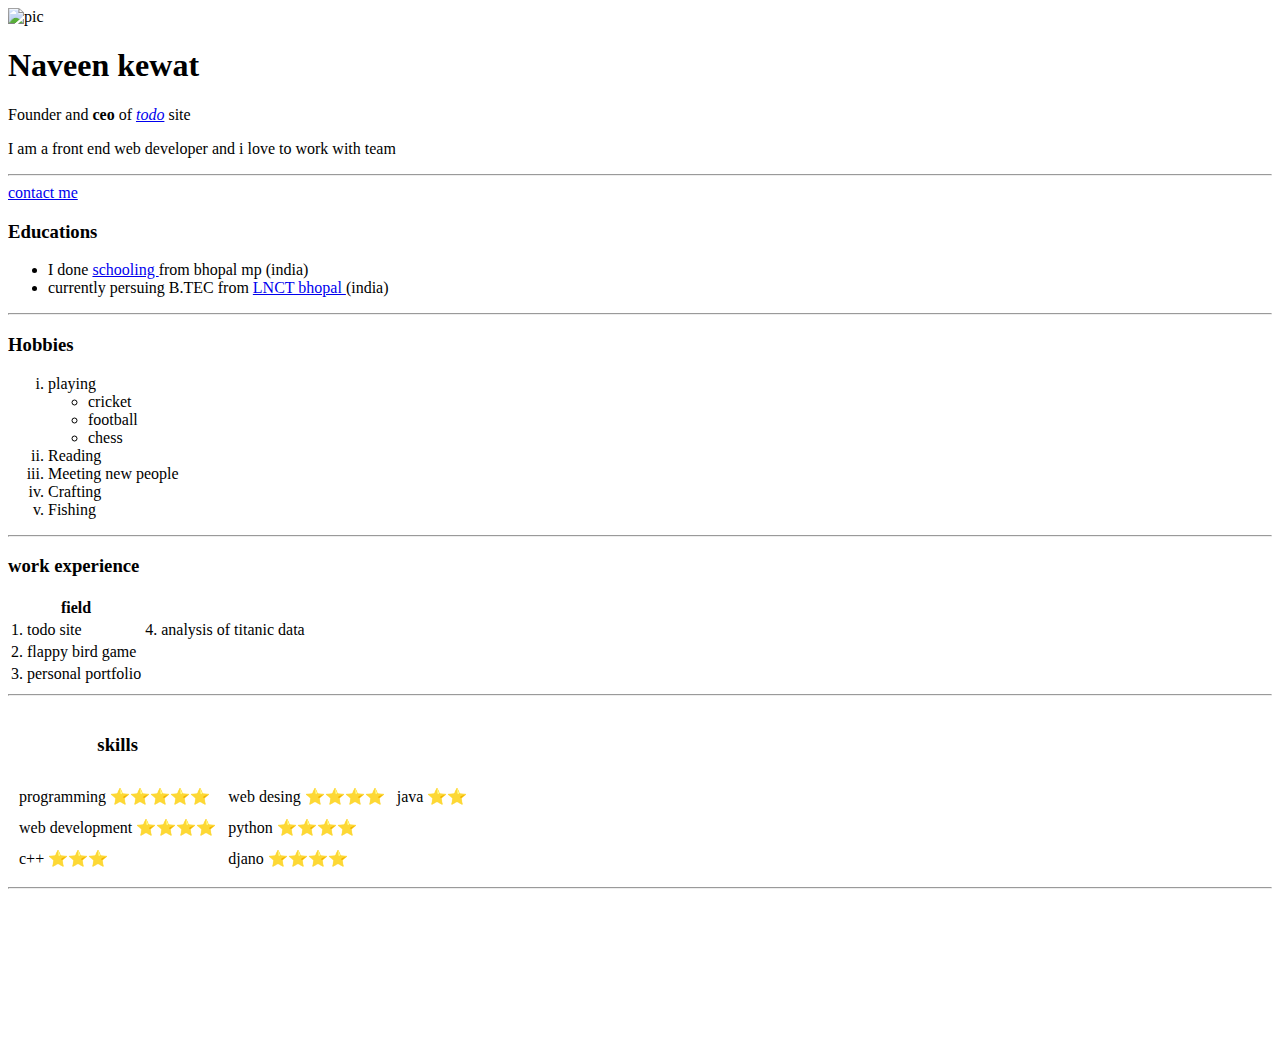
==== index.html @ c578e92d "renaming the file" ====
<!DOCTYPE html>
<html lang="en">
<head>
    <meta charset="UTF-8">
    <meta http-equiv="X-UA-Compatible" content="IE=edge">
    <meta name="viewport" content="width=device-width, initial-scale=1.0">
    <title>Biodata</title>
    
</head>
<body>
    <div>
        <img height="130" width="130" src="https://cdn-icons-png.flaticon.com/512/146/146031.png" alt="pic">
        <h1>Naveen kewat</h1>
        Founder and <strong>ceo</strong> of <em><a href="https://thingstodo.pythonanywhere.com/" target="blank">todo</a></em> site
        <p>I am a front end web developer and i love to work with team </p>
        <hr>
        <a href="second.html" target="blank">contact me</a>
        <h3>Educations</h3>
        <ul>
            <li>I done <a href="https://indiapl.com/madhya/dm-co-ed-school-857124" target="blank"> schooling </a> from bhopal mp (india) </li>
            <li>currently persuing B.TEC from <a href="https://lnct.ac.in/" target="blank"> LNCT bhopal </a> (india)</li>
        </ul>
        <hr>
        <h3>Hobbies</h3>
        <ol type="i">
            <li>playing<ul><li>cricket</li>
            <li>football</li>
            <li> chess </li></ul></li>
            <li> Reading </li>
            <li> Meeting new people </li>
            <li> Crafting </li>
            <li> Fishing </li>
        </ol>
        <hr>
        <h3>work experience</h3>
        <table>
            <thead>
                <tr>
                    <th>field</th>
                    
                </tr>
            </thead>
            <tr>
                <td>1. todo site</td>
                <td>4. analysis of titanic data</td>
            </tr>
            <tr>
                <td>2. flappy bird game</td>
            </tr>
            <tr>
                <td>3. personal portfolio</td>
            </tr>
        </table>
        <hr>
        <table cellspacing="10px">
            <thead>
                <tr>
                    <th><h3>skills</h3></th>
                </tr>
            </thead>
                <tr>
                    <td>programming ⭐⭐⭐⭐⭐</td>
                    <td>web desing ⭐⭐⭐⭐</td>
                    <td>java ⭐⭐</td>
                </tr>
            <tr>
                <td>web development ⭐⭐⭐⭐</td>
                <td>python ⭐⭐⭐⭐</td>
            </tr>
                <td>c++ ⭐⭐⭐</td>
                <td>djano ⭐⭐⭐⭐</td>
            </tr>
        </table>
    </div>
    <hr>

<br><br><br><br><br><br><br><br>
</body>
</html>
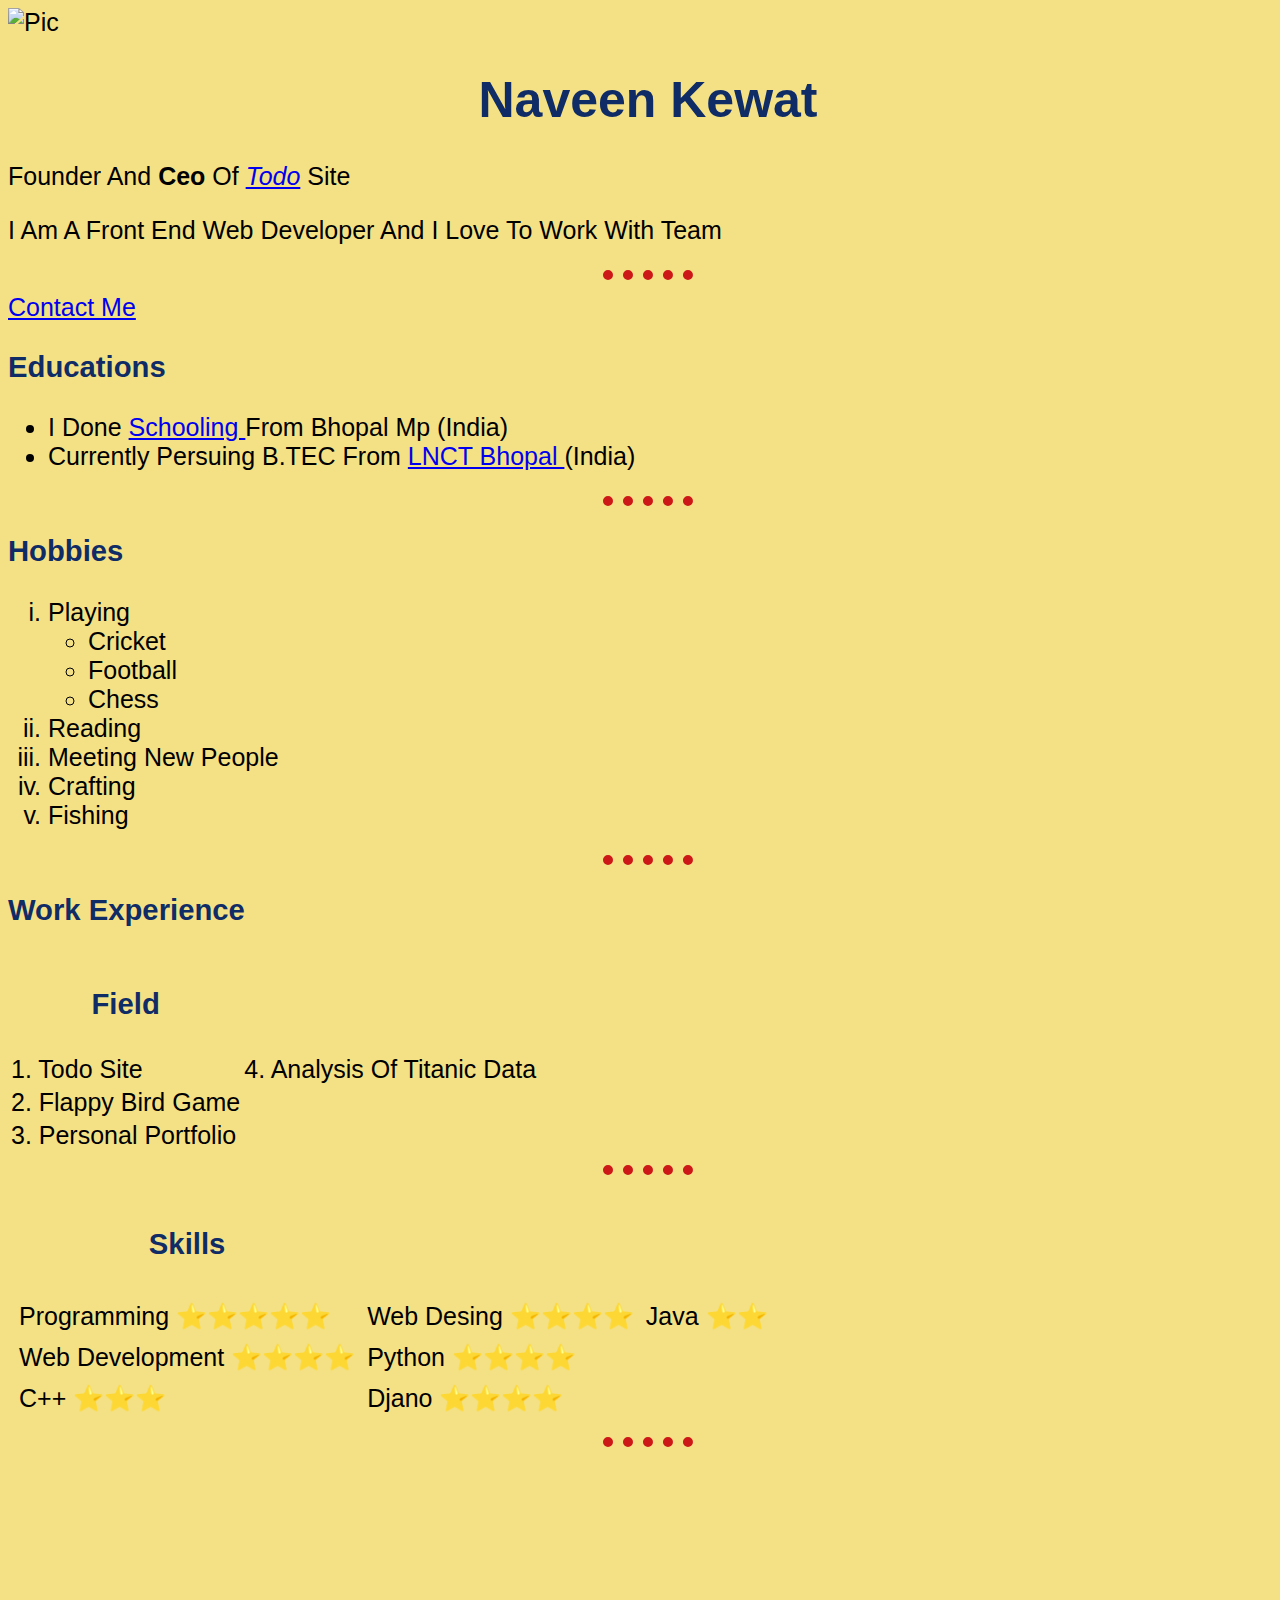
==== commit 899592e3: "Merge branch 'main' of https://github.com/NKcool/CV" ====
--- a/index.html
+++ b/index.html
@@ -4,12 +4,13 @@
     <meta charset="UTF-8">
     <meta http-equiv="X-UA-Compatible" content="IE=edge">
     <meta name="viewport" content="width=device-width, initial-scale=1.0">
+    <link rel="stylesheet" href="style2.css">
     <title>Biodata</title>
     
 </head>
 <body>
     <div>
-        <img height="130" width="130" src="https://cdn-icons-png.flaticon.com/512/146/146031.png" alt="pic">
+        <img height="100" width="100" src="https://cdn-icons-png.flaticon.com/512/146/146031.png" alt="pic">
         <h1>Naveen kewat</h1>
         Founder and <strong>ceo</strong> of <em><a href="https://thingstodo.pythonanywhere.com/" target="blank">todo</a></em> site
         <p>I am a front end web developer and i love to work with team </p>
@@ -36,7 +37,7 @@
         <table>
             <thead>
                 <tr>
-                    <th>field</th>
+                    <th><h3>field</h3></th>
                     
                 </tr>
             </thead>
--- a/style2.css
+++ b/style2.css
@@ -0,0 +1,29 @@
+body{
+    background-color:#F4E185;
+}
+html,body{
+    text-transform: capitalize;
+    color: black;
+    font-family:-apple-system, BlinkMacSystemFont, 'Segoe UI', Roboto, Oxygen, Ubuntu, Cantarell, 'Open Sans', 'Helvetica Neue', sans-serif;
+    width: 100%;
+    height: 100%;
+    font-size: 25px;
+    
+}
+hr{
+    width: 7%;
+    border-style:none;
+    border-color: #CD1818;
+    border-top-style: dotted;
+    border-width: 10px;
+}
+h1,h3,h4{
+    color: #0F2C67;
+}
+h1{
+    text-align: center;
+}
+img{
+    
+}
+
